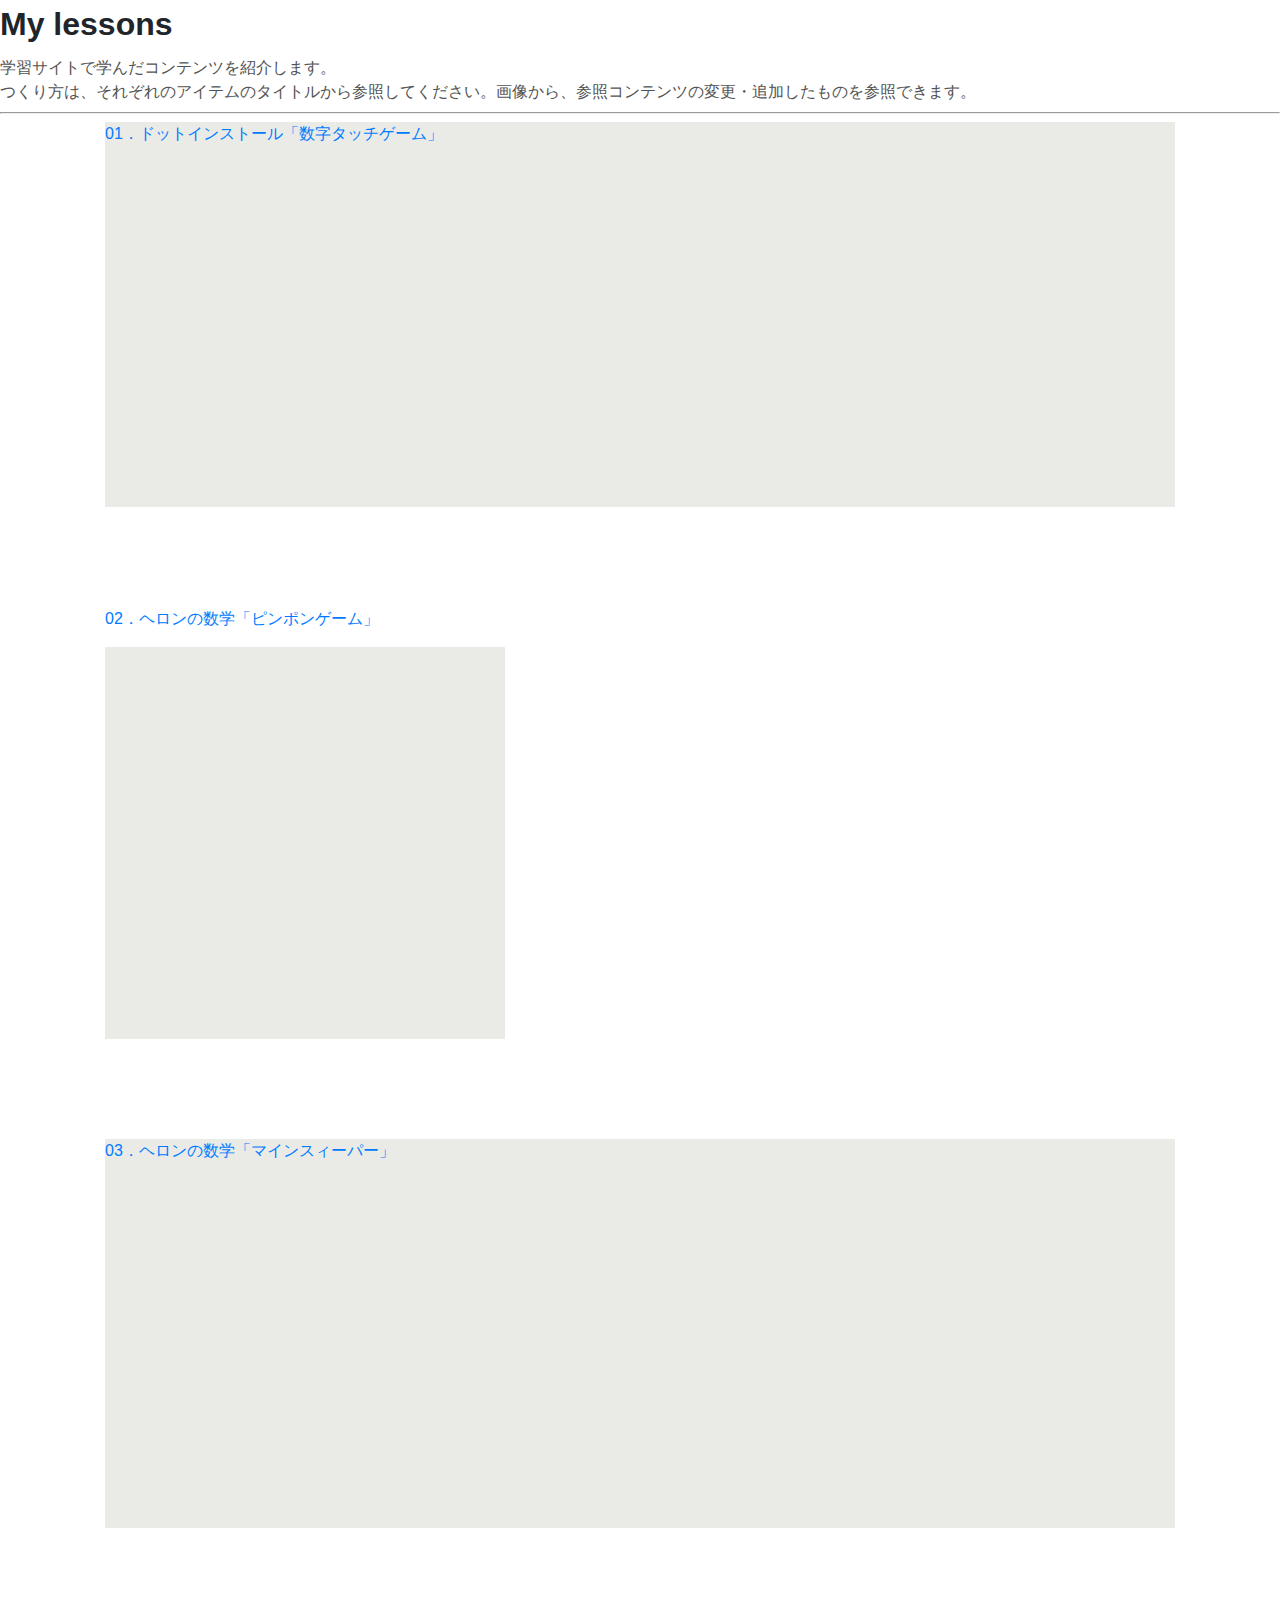
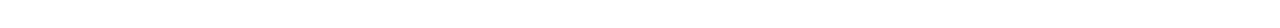
==== docs/index.html @ 86e8d577 "update docs for adjust styles" ====
<!DOCTYPE html>
<html lang="ja">
<head>
  <meta charset="UTF-8">
  <meta http-equiv="X-UA-Compatible" content="IE=edge">
  <meta name="viewport" content="width=device-width, initial-scale=1.0">
  <title>My lessons(sgtao)</title>
  <link rel="stylesheet" href="styles/vendors/bootstrap-reboot.css" />
  <link rel="stylesheet" href="styles/style.css">
</head>
<body>
  <div id="container">
    <h1>My lessons</h1>
    <div>
      <div class="sub-title">学習サイトで学んだコンテンツを紹介します。</div>
      <div class="sub-title">つくり方は、それぞれのアイテムのタイトルから参照してください。画像から、参照コンテンツの変更・追加したものを参照できます。</div>
    </div>
    <hr>
    <div id="main-content">
      <main>
        <section class="lessons">
          <div class="lessons__inner">
            <div class="lessons__item">
              <p class="lessons__title"><a href="https://dotinstall.com/lessons/numbers_js_v4" target="_blank" rel="noopener noreferrer">
                01．ドットインストール「数字タッチゲーム」
              </a></p>
              <div class="cover-slide hover-darken">
                <a href="01_dotinstall_Numbers" target="_blank" rel="noopener noreferrer"><img class="img-zoom" src="images/01_dotinstall_Numbers.png" alt=""></a>
              </div>
            </div>
            <div class="lessons__item">
              <p class="lessons__title">
                <a href="(https://www.youtube.com/watch?v=rdGKg6VbFBo" target="_blank" rel="noopener noreferrer">
                  02．ヘロンの数学「ピンポンゲーム」
                </a>
              </p>
              <div class="lessons__image cover-slide hover-darken">
                <a href="02_AosagiHeron_PongGame" target="_blank" rel="noopener noreferrer">
                  <img class="img-zoom" src="images/02_AosagiHeron_PongGame.png" alt="">
                </a>
              </div>
            </div>
            <div class="lessons__item">
              <p class="lessons__title">
                <a href="https://www.youtube.com/watch?v=C-pPqPqhJSM target="_blank" rel="noopener noreferrer">
                  03．ヘロンの数学「マインスィーパー」
                </a>
              </p>
              <div class="cover-slide hover-darken">
                <a href="03_AosagiHeron_minesweeper" target="_blank" rel="noopener noreferrer">
                  <img class="img-zoom" src="images/03_AosagiHeron_minesweeper.png" alt="">
                </a>
              </div>
            </div>
          </div>
        </section>
      </main>
    </div>

  </div>
  <script src="scripts/vendors/TweenMax.min.js"></script>
  <script src="scripts/vendors/scroll-polyfill.js"></script>
  <script src="scripts/libs/scroll.js"></script>
  <script src="scripts/libs/text-animation.js"></script>
  <script src="scripts/main.js"></script>

</body>
</html>
---- docs/styles/style.css ----
@charset "UTF-8";
.appear.up .item {
  -webkit-transform: translateY(6px);
          transform: translateY(6px);
}

.appear.down .item {
  -webkit-transform: translateY(-6px);
          transform: translateY(-6px);
}

.appear.left .item {
  -webkit-transform: translateX(40px);
          transform: translateX(40px);
}

.appear.right .item {
  -webkit-transform: translateX(-40px);
          transform: translateX(-40px);
}

.appear .item {
  -webkit-transition: all 0.8s;
  transition: all 0.8s;
  opacity: 0;
}

.appear.inview .item {
  opacity: 1;
  -webkit-transform: none;
          transform: none;
}

.appear.inview .item:nth-child(1) {
  -webkit-transition-delay: 0.1s;
          transition-delay: 0.1s;
}

.appear.inview .item:nth-child(2) {
  -webkit-transition-delay: 0.2s;
          transition-delay: 0.2s;
}

.appear.inview .item:nth-child(3) {
  -webkit-transition-delay: 0.3s;
          transition-delay: 0.3s;
}

.appear.inview .item:nth-child(4) {
  -webkit-transition-delay: 0.4s;
          transition-delay: 0.4s;
}

.appear.inview .item:nth-child(5) {
  -webkit-transition-delay: 0.5s;
          transition-delay: 0.5s;
}

.appear.inview .item:nth-child(6) {
  -webkit-transition-delay: 0.6s;
          transition-delay: 0.6s;
}

.appear.inview .item:nth-child(7) {
  -webkit-transition-delay: 0.7s;
          transition-delay: 0.7s;
}

.appear.inview .item:nth-child(8) {
  -webkit-transition-delay: 0.8s;
          transition-delay: 0.8s;
}

.appear.inview .item:nth-child(9) {
  -webkit-transition-delay: 0.9s;
          transition-delay: 0.9s;
}

.appear.inview .item:nth-child(10) {
  -webkit-transition-delay: 1s;
          transition-delay: 1s;
}

.animate-title,
.tween-animate-title {
  opacity: 0;
}

.animate-title.inview,
.tween-animate-title.inview {
  opacity: 1;
}

.animate-title.inview .char,
.tween-animate-title.inview .char {
  display: inline-block;
}

.animate-title .char,
.tween-animate-title .char {
  opacity: 0;
}

.animate-title.inview .char {
  -webkit-animation-name: kf-animate-chars;
          animation-name: kf-animate-chars;
  -webkit-animation-duration: 0.5s;
          animation-duration: 0.5s;
  -webkit-animation-timing-function: cubic-bezier(0.39, 1.57, 0.58, 1);
          animation-timing-function: cubic-bezier(0.39, 1.57, 0.58, 1);
  -webkit-animation-delay: 0s;
          animation-delay: 0s;
  -webkit-animation-iteration-count: 1;
          animation-iteration-count: 1;
  -webkit-animation-direction: normal;
          animation-direction: normal;
  -webkit-animation-fill-mode: both;
          animation-fill-mode: both;
}

.animate-title.inview .char:nth-child(1) {
  -webkit-animation-delay: 0.04s;
          animation-delay: 0.04s;
}

.animate-title.inview .char:nth-child(2) {
  -webkit-animation-delay: 0.08s;
          animation-delay: 0.08s;
}

.animate-title.inview .char:nth-child(3) {
  -webkit-animation-delay: 0.12s;
          animation-delay: 0.12s;
}

.animate-title.inview .char:nth-child(4) {
  -webkit-animation-delay: 0.16s;
          animation-delay: 0.16s;
}

.animate-title.inview .char:nth-child(5) {
  -webkit-animation-delay: 0.2s;
          animation-delay: 0.2s;
}

.animate-title.inview .char:nth-child(6) {
  -webkit-animation-delay: 0.24s;
          animation-delay: 0.24s;
}

.animate-title.inview .char:nth-child(7) {
  -webkit-animation-delay: 0.28s;
          animation-delay: 0.28s;
}

.animate-title.inview .char:nth-child(8) {
  -webkit-animation-delay: 0.32s;
          animation-delay: 0.32s;
}

.animate-title.inview .char:nth-child(9) {
  -webkit-animation-delay: 0.36s;
          animation-delay: 0.36s;
}

.animate-title.inview .char:nth-child(10) {
  -webkit-animation-delay: 0.4s;
          animation-delay: 0.4s;
}

.animate-title.inview .char:nth-child(11) {
  -webkit-animation-delay: 0.44s;
          animation-delay: 0.44s;
}

.animate-title.inview .char:nth-child(12) {
  -webkit-animation-delay: 0.48s;
          animation-delay: 0.48s;
}

.animate-title.inview .char:nth-child(13) {
  -webkit-animation-delay: 0.52s;
          animation-delay: 0.52s;
}

.animate-title.inview .char:nth-child(14) {
  -webkit-animation-delay: 0.56s;
          animation-delay: 0.56s;
}

.animate-title.inview .char:nth-child(15) {
  -webkit-animation-delay: 0.6s;
          animation-delay: 0.6s;
}

.animate-title.inview .char:nth-child(16) {
  -webkit-animation-delay: 0.64s;
          animation-delay: 0.64s;
}

.animate-title.inview .char:nth-child(17) {
  -webkit-animation-delay: 0.68s;
          animation-delay: 0.68s;
}

.animate-title.inview .char:nth-child(18) {
  -webkit-animation-delay: 0.72s;
          animation-delay: 0.72s;
}

.animate-title.inview .char:nth-child(19) {
  -webkit-animation-delay: 0.76s;
          animation-delay: 0.76s;
}

.animate-title.inview .char:nth-child(20) {
  -webkit-animation-delay: 0.8s;
          animation-delay: 0.8s;
}

.animate-title.inview .char:nth-child(21) {
  -webkit-animation-delay: 0.84s;
          animation-delay: 0.84s;
}

.animate-title.inview .char:nth-child(22) {
  -webkit-animation-delay: 0.88s;
          animation-delay: 0.88s;
}

.animate-title.inview .char:nth-child(23) {
  -webkit-animation-delay: 0.92s;
          animation-delay: 0.92s;
}

.animate-title.inview .char:nth-child(24) {
  -webkit-animation-delay: 0.96s;
          animation-delay: 0.96s;
}

.animate-title.inview .char:nth-child(25) {
  -webkit-animation-delay: 1s;
          animation-delay: 1s;
}

.animate-title.inview .char:nth-child(26) {
  -webkit-animation-delay: 1.04s;
          animation-delay: 1.04s;
}

.animate-title.inview .char:nth-child(27) {
  -webkit-animation-delay: 1.08s;
          animation-delay: 1.08s;
}

.animate-title.inview .char:nth-child(28) {
  -webkit-animation-delay: 1.12s;
          animation-delay: 1.12s;
}

.animate-title.inview .char:nth-child(29) {
  -webkit-animation-delay: 1.16s;
          animation-delay: 1.16s;
}

.animate-title.inview .char:nth-child(30) {
  -webkit-animation-delay: 1.2s;
          animation-delay: 1.2s;
}

@-webkit-keyframes kf-animate-chars {
  0% {
    opacity: 0;
    -webkit-transform: translateY(-50%);
            transform: translateY(-50%);
  }
  100% {
    opacity: 1;
    -webkit-transform: translateY(0);
            transform: translateY(0);
  }
}

@keyframes kf-animate-chars {
  0% {
    opacity: 0;
    -webkit-transform: translateY(-50%);
            transform: translateY(-50%);
  }
  100% {
    opacity: 1;
    -webkit-transform: translateY(0);
            transform: translateY(0);
  }
}

.cover-slide {
  position: relative;
  overflow: hidden;
}

.cover-slide::after {
  content: "";
  position: absolute;
  z-index: 2;
  top: 0;
  left: 0;
  right: 0;
  bottom: 0;
  background-color: #eaebe6;
  opacity: 0;
}

.cover-slide.inview::after {
  opacity: 1;
  -webkit-animation-name: kf-cover-slide;
          animation-name: kf-cover-slide;
  -webkit-animation-duration: 1.6s;
          animation-duration: 1.6s;
  -webkit-animation-timing-function: ease-in-out;
          animation-timing-function: ease-in-out;
  -webkit-animation-delay: 0s;
          animation-delay: 0s;
  -webkit-animation-iteration-count: 1;
          animation-iteration-count: 1;
  -webkit-animation-direction: normal;
          animation-direction: normal;
  -webkit-animation-fill-mode: both;
          animation-fill-mode: both;
}

@-webkit-keyframes kf-cover-slide {
  0% {
    -webkit-transform-origin: left;
            transform-origin: left;
    -webkit-transform: scaleX(0);
            transform: scaleX(0);
  }
  50% {
    -webkit-transform-origin: left;
            transform-origin: left;
    -webkit-transform: scaleX(1);
            transform: scaleX(1);
  }
  50.1% {
    -webkit-transform-origin: right;
            transform-origin: right;
    -webkit-transform: scaleX(1);
            transform: scaleX(1);
  }
  100% {
    -webkit-transform-origin: right;
            transform-origin: right;
    -webkit-transform: scaleX(0);
            transform: scaleX(0);
  }
}

@keyframes kf-cover-slide {
  0% {
    -webkit-transform-origin: left;
            transform-origin: left;
    -webkit-transform: scaleX(0);
            transform: scaleX(0);
  }
  50% {
    -webkit-transform-origin: left;
            transform-origin: left;
    -webkit-transform: scaleX(1);
            transform: scaleX(1);
  }
  50.1% {
    -webkit-transform-origin: right;
            transform-origin: right;
    -webkit-transform: scaleX(1);
            transform: scaleX(1);
  }
  100% {
    -webkit-transform-origin: right;
            transform-origin: right;
    -webkit-transform: scaleX(0);
            transform: scaleX(0);
  }
}

.img-zoom, .bg-img-zoom {
  opacity: 0;
}

.inview .img-zoom, .inview .bg-img-zoom {
  opacity: 1;
  -webkit-transition: -webkit-transform 0.3s ease;
  transition: -webkit-transform 0.3s ease;
  transition: transform 0.3s ease;
  transition: transform 0.3s ease, -webkit-transform 0.3s ease;
  -webkit-animation-name: kf-img-show;
          animation-name: kf-img-show;
  -webkit-animation-duration: 1.6s;
          animation-duration: 1.6s;
  -webkit-animation-timing-function: ease-in-out;
          animation-timing-function: ease-in-out;
  -webkit-animation-delay: 0s;
          animation-delay: 0s;
  -webkit-animation-iteration-count: 1;
          animation-iteration-count: 1;
  -webkit-animation-direction: normal;
          animation-direction: normal;
  -webkit-animation-fill-mode: none;
          animation-fill-mode: none;
}

.inview .img-zoom:hover, .inview .bg-img-zoom:hover {
  -webkit-transform: scale(1.05);
          transform: scale(1.05);
}

@-webkit-keyframes kf-img-show {
  0% {
    opacity: 0;
  }
  50% {
    opacity: 0;
  }
  50.1% {
    opacity: 1;
    -webkit-transform: scale(1.5);
            transform: scale(1.5);
  }
  100% {
    opacity: 1;
  }
}

@keyframes kf-img-show {
  0% {
    opacity: 0;
  }
  50% {
    opacity: 0;
  }
  50.1% {
    opacity: 1;
    -webkit-transform: scale(1.5);
            transform: scale(1.5);
  }
  100% {
    opacity: 1;
  }
}

.hover-darken::before {
  content: "";
  position: absolute;
  top: 0;
  left: 0;
  width: 100%;
  height: 100%;
  z-index: 1;
  -webkit-transition: background-color 0.3s ease;
  transition: background-color 0.3s ease;
  pointer-events: none;
  -webkit-animation-name: kf-img-show;
          animation-name: kf-img-show;
  -webkit-animation-duration: 1.6s;
          animation-duration: 1.6s;
  -webkit-animation-timing-function: ease-in-out;
          animation-timing-function: ease-in-out;
  -webkit-animation-delay: 0s;
          animation-delay: 0s;
  -webkit-animation-iteration-count: 1;
          animation-iteration-count: 1;
  -webkit-animation-direction: normal;
          animation-direction: normal;
  -webkit-animation-fill-mode: none;
          animation-fill-mode: none;
}

.hover-darken:hover::before {
  background-color: rgba(0, 0, 0, 0.4);
}

.bg-img-zoom {
  background-image: url(images/image-1.jpg);
  background-repeat: no-repeat;
  background-position: center;
  background-size: cover;
  width: 100%;
}

.img-bg50 {
  position: relative;
}

.img-bg50::before {
  display: block;
  content: '';
  padding-top: 50%;
}

/******************************************************************

Stylesheet: ベーススタイル

******************************************************************/
body {
  font-family: "Kameron", "Noto Sans JP", sans-serif;
}

img {
  max-width: 100%;
  vertical-align: bottom;
}

.font-sm, .sub-title, .lessons__title {
  font-size: 14px;
}

.font-md {
  font-size: 17px;
}

.font-lr {
  font-size: 17px;
}

.font-lg, .main-title {
  font-size: 25px;
}

.mb-sm {
  margin-bottom: 16px !important;
}

.mb-lg {
  margin-bottom: 80px !important;
}

.pb-sm {
  padding-bottom: 16px !important;
}

.pb-lg {
  padding-bottom: 80px !important;
}

.content-width, .lessons {
  width: 90%;
  margin: 0 auto;
  max-width: 1070px;
}

.main-title {
  font-weight: 600;
  margin-bottom: 0;
  display: block;
}

.sub-title, .lessons__title {
  color: #535353;
}

.flex {
  display: -webkit-box;
  display: -ms-flexbox;
  display: flex;
  -webkit-box-orient: vertical;
  -webkit-box-direction: normal;
      -ms-flex-direction: column;
          flex-direction: column;
}

.lessons__inner {
  margin: 0 auto;
  text-align: center;
  max-width: 1070px;
}

.lessons__item {
  text-align: left;
  margin-bottom: 100px;
}

.lessons__item:nth-child(odd) {
  background-color: #eaebe6;
}

.lessons__image {
  width: 400px;
}

@media (min-width: 960px) {
  /******************************************************************

Stylesheet: 960px以上のモニタで適用

******************************************************************/
  .font-sm, .sub-title, .lessons__title {
    font-size: 16px;
  }
  .font-md {
    font-size: 19px;
  }
  .font-lr {
    font-size: 23px;
  }
  .font-lg, .main-title {
    font-size: 36px;
  }
  .mb-lg {
    margin-bottom: 150px !important;
  }
  .pb-lg {
    padding-bottom: 150px !important;
  }
  .footer__li {
    -webkit-box-pack: start;
        -ms-flex-pack: start;
            justify-content: flex-start;
  }
  .header__nav {
    display: block;
  }
}

@media print {
  /******************************************************************

Stylesheet: プリンタのみに適用

******************************************************************/
}
/*# sourceMappingURL=style.css.map */
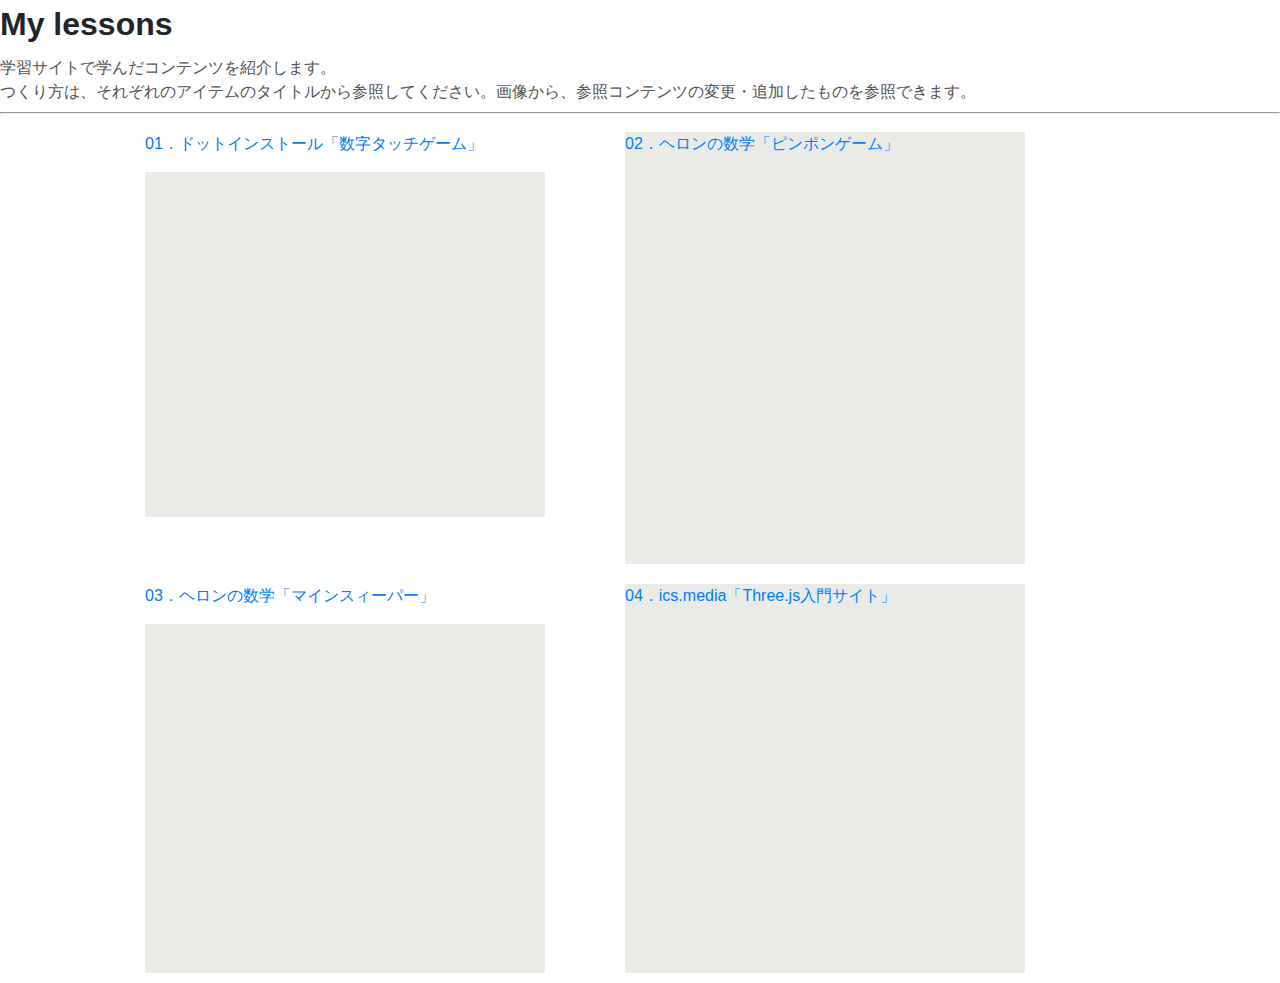
==== commit 32d091f0: "update docs for add 04_ICS_MEDIA_examples" ====
--- a/docs/index.html
+++ b/docs/index.html
@@ -20,6 +20,7 @@
       <main>
         <section class="lessons">
           <div class="lessons__inner">
+            <!-- lesson item -->
             <div class="lessons__item">
               <p class="lessons__title"><a href="https://dotinstall.com/lessons/numbers_js_v4" target="_blank" rel="noopener noreferrer">
                 01．ドットインストール「数字タッチゲーム」
@@ -28,6 +29,7 @@
                 <a href="01_dotinstall_Numbers" target="_blank" rel="noopener noreferrer"><img class="img-zoom" src="images/01_dotinstall_Numbers.png" alt=""></a>
               </div>
             </div>
+            <!-- lesson item -->
             <div class="lessons__item">
               <p class="lessons__title">
                 <a href="(https://www.youtube.com/watch?v=rdGKg6VbFBo" target="_blank" rel="noopener noreferrer">
@@ -40,9 +42,10 @@
                 </a>
               </div>
             </div>
+            <!-- lesson item -->
             <div class="lessons__item">
               <p class="lessons__title">
-                <a href="https://www.youtube.com/watch?v=C-pPqPqhJSM target="_blank" rel="noopener noreferrer">
+                <a href="https://www.youtube.com/watch?v=C-pPqPqhJSM" target="_blank" rel="noopener noreferrer">
                   03．ヘロンの数学「マインスィーパー」
                 </a>
               </p>
@@ -52,6 +55,20 @@
                 </a>
               </div>
             </div>
+            <!-- lesson item -->
+            <div class="lessons__item">
+              <p class="lessons__title">
+                <a href="https://ics.media/tutorial-three/"  target="_blank" rel="noopener noreferrer">
+                  04．ics.media「Three.js入門サイト」
+                </a>
+              </p>
+              <div class="cover-slide hover-darken">
+                <a href="04_ICS_MEDIA_examples" target="_blank" rel="noopener noreferrer">
+                  <img class="img-zoom" src="images/04_ICS_MEDIA_examples.png" alt="">
+                </a>
+              </div>
+            </div>
+            <!-- end of list of lesson items -->
           </div>
         </section>
       </main>
--- a/docs/styles/style.css
+++ b/docs/styles/style.css
@@ -578,9 +578,10 @@
 .lessons__item {
   text-align: left;
   margin-bottom: 100px;
-}
-
-.lessons__item:nth-child(odd) {
+  width: 400px;
+}
+
+.lessons__item:nth-child(even) {
   background-color: #eaebe6;
 }
 
@@ -620,6 +621,24 @@
   .header__nav {
     display: block;
   }
+  .lessons__inner {
+    display: -webkit-box;
+    display: -ms-flexbox;
+    display: flex;
+    -webkit-box-orient: horizontal;
+    -webkit-box-direction: normal;
+        -ms-flex-direction: row;
+            flex-direction: row;
+    -webkit-box-pack: start;
+        -ms-flex-pack: start;
+            justify-content: start;
+    -ms-flex-wrap: wrap;
+        flex-wrap: wrap;
+  }
+  .lessons__item {
+    margin: 10px 40px;
+    background-color: white;
+  }
 }
 
 @media print {
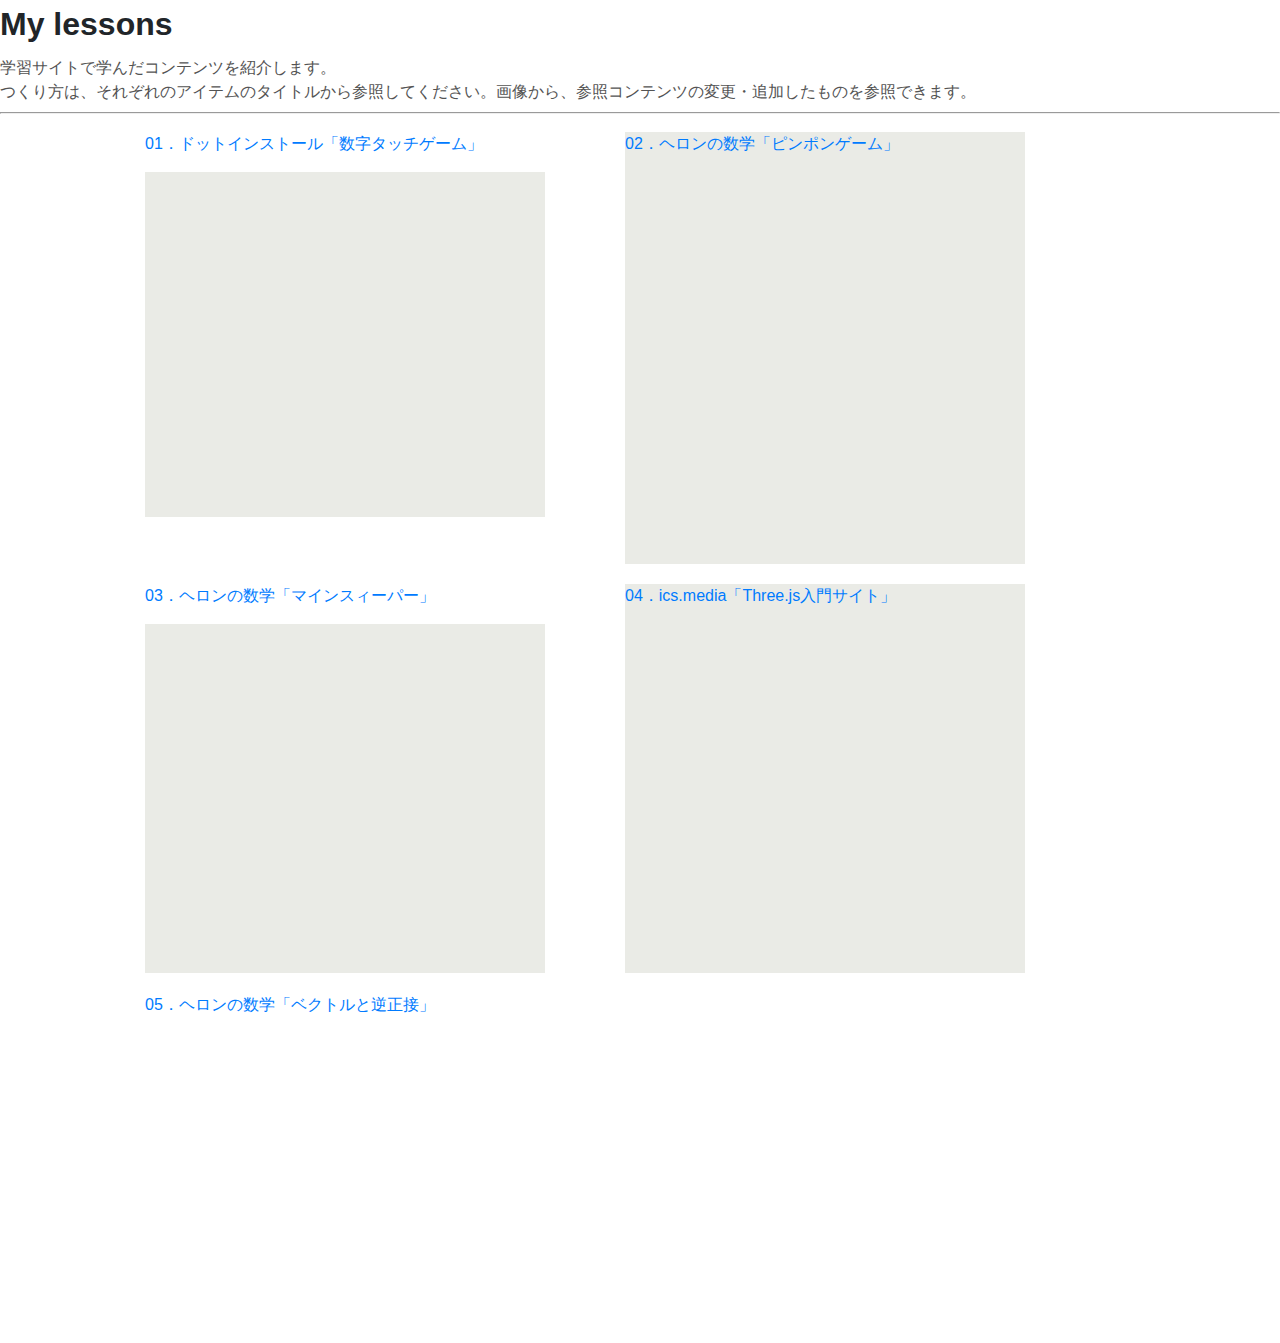
==== commit 24ac4b80: "add a 05_LeaveSniper content" ====
--- a/docs/index.html
+++ b/docs/index.html
@@ -68,6 +68,19 @@
                 </a>
               </div>
             </div>
+            <!-- lesson item -->
+            <div class="lessons__item">
+              <p class="lessons__title">
+                <a href="https://www.youtube.com/watch?v=ruUGEtyF--0&t=279s"  target="_blank" rel="noopener noreferrer">
+                  05．ヘロンの数学「ベクトルと逆正接」
+                </a>
+              </p>
+              <div class="cover-slide hover-darken">
+                <a href="05_AosagiHeron_LeaveSniper/" target="_blank" rel="noopener noreferrer">
+                  <img class="img-zoom" src="images/05_AosagiHeron_LeaveSniper.png" alt="">
+                </a>
+              </div>
+            </div>
             <!-- end of list of lesson items -->
           </div>
         </section>
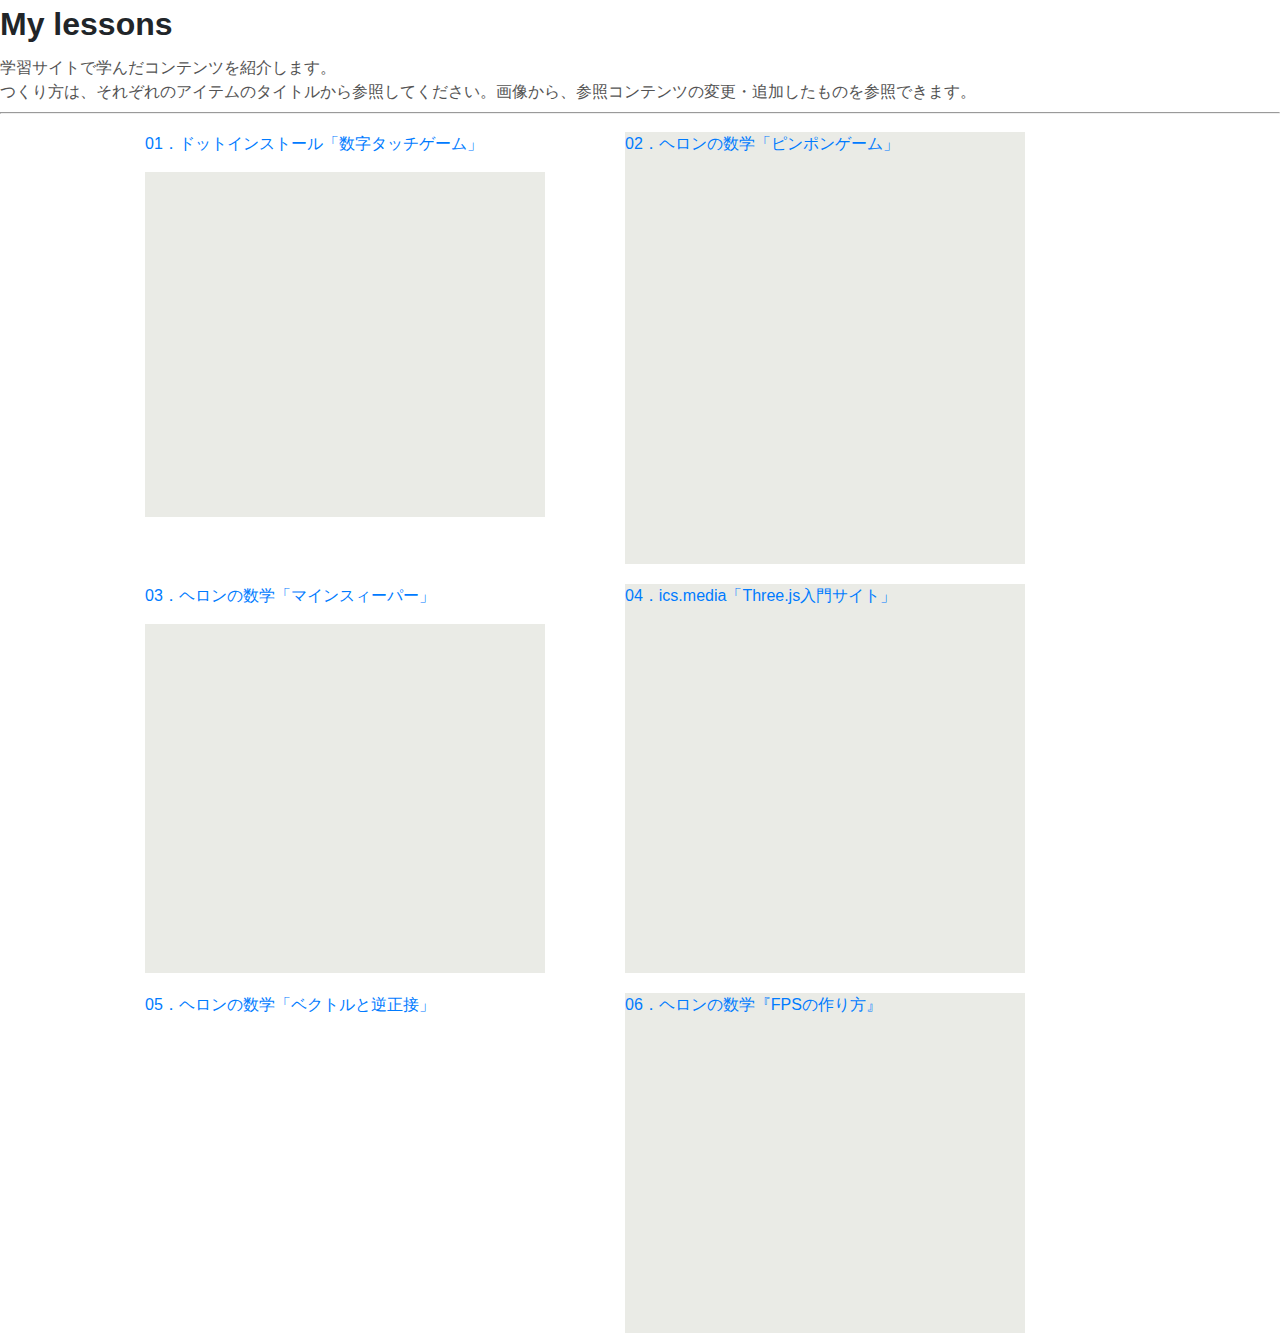
==== commit d2aa6ed5: "add a 06_RetroFPS content" ====
--- a/docs/index.html
+++ b/docs/index.html
@@ -81,6 +81,19 @@
                 </a>
               </div>
             </div>
+            <!-- lesson item -->
+            <div class="lessons__item">
+              <p class="lessons__title">
+                <a href="https://www.youtube.com/watch?v=E8Qekxjq5Yg&t=11s"  target="_blank" rel="noopener noreferrer">
+                  06．ヘロンの数学『FPSの作り方』
+                </a>
+              </p>
+              <div class="cover-slide hover-darken">
+                <a href="06_AosagiHeron_RetroFPS/" target="_blank" rel="noopener noreferrer">
+                  <img class="img-zoom" src="images/06_AosagiHeron_RetroFPS.png" alt="">
+                </a>
+              </div>
+            </div>
             <!-- end of list of lesson items -->
           </div>
         </section>
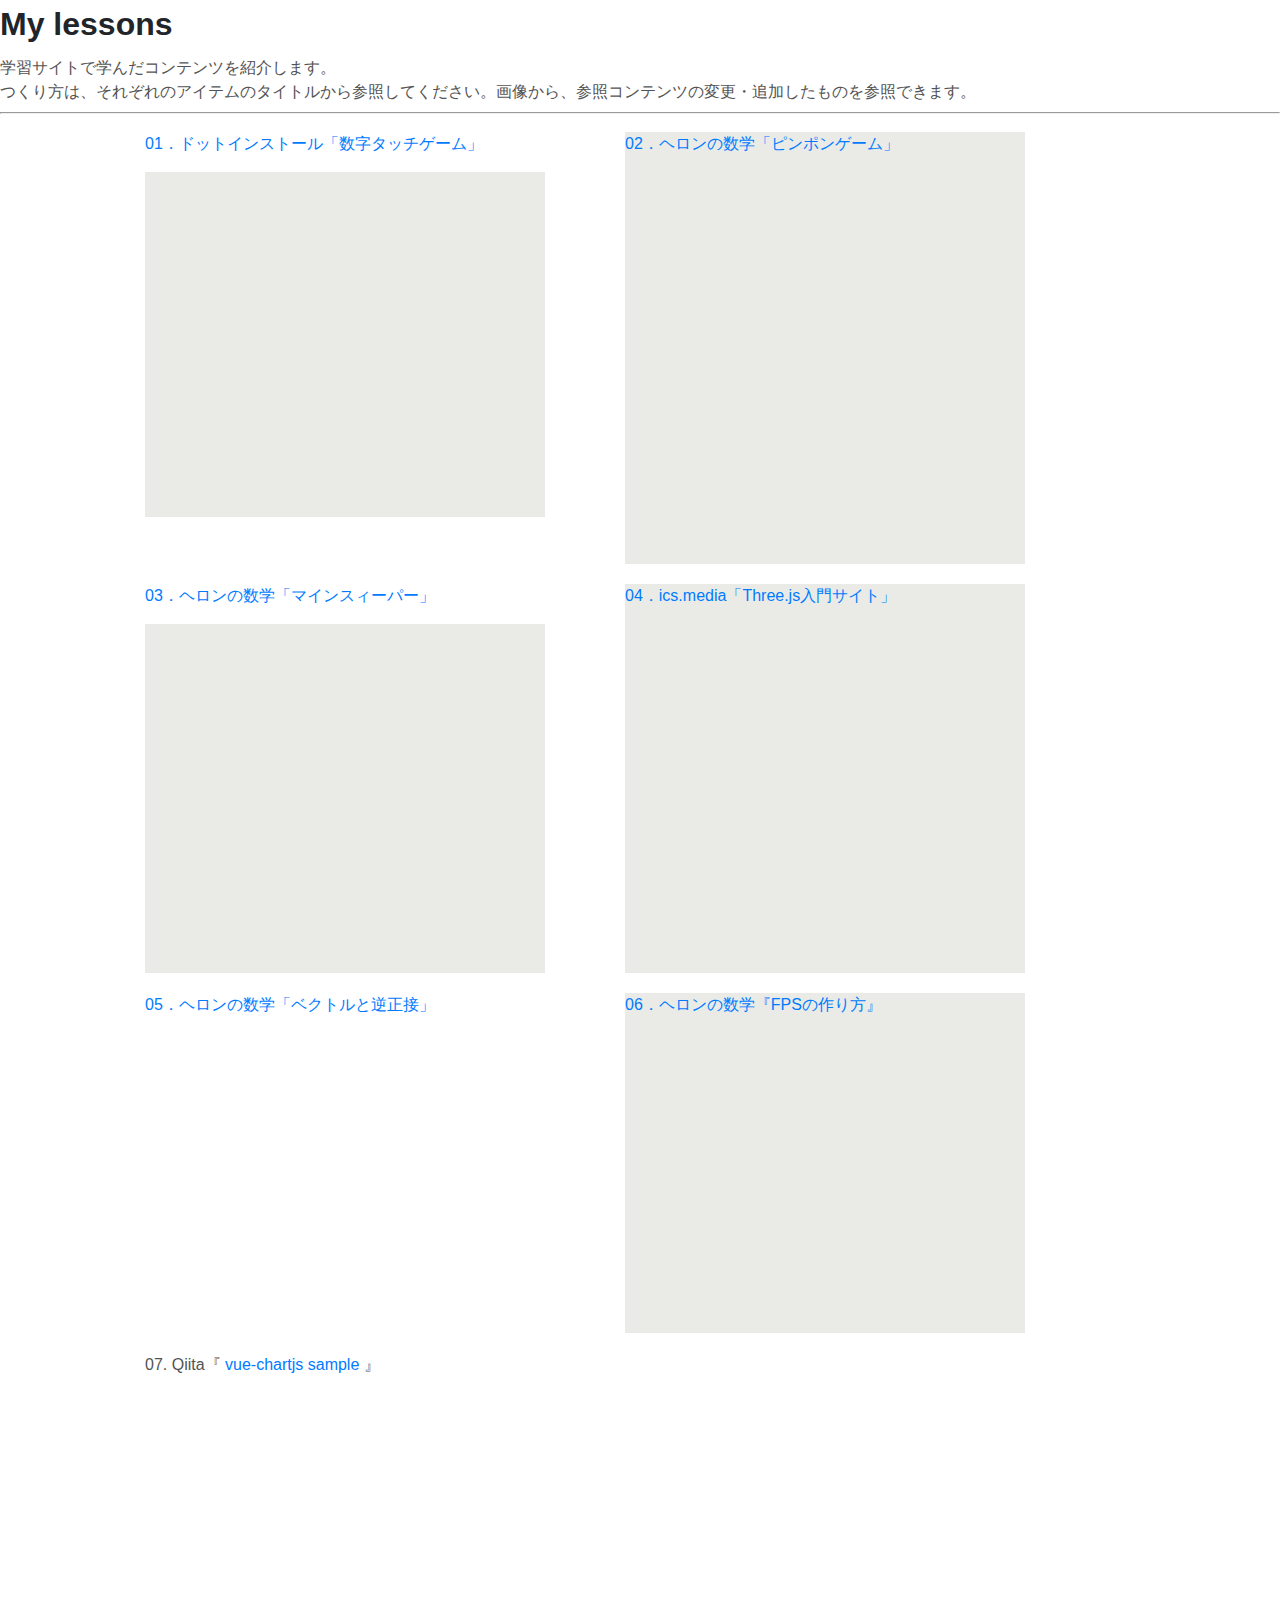
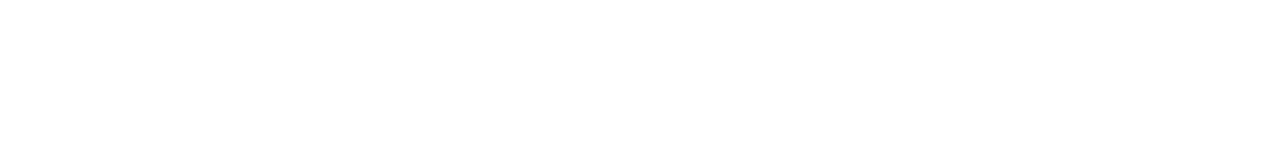
==== commit 7f31b859: "add a 07_vuejs+chartjs sample content" ====
--- a/docs/index.html
+++ b/docs/index.html
@@ -94,6 +94,19 @@
                 </a>
               </div>
             </div>
+            <!-- lesson item -->
+            <div class="lessons__item">
+              <p class="lessons__title">
+                07. Qiita『<a href="https://qiita.com/kiyc/items/a94a202bf06fff644f62" target="_blank" rel="noopener noreferrer">
+                  vue-chartjs sample
+                </a>』
+              </p>
+              <div class="cover-slide hover-darken">
+                <a href="07_vuejs+chartjs/" target="_blank" rel="noopener noreferrer">
+                  <img class="img-zoom" src="images/07_vue-chartjs_sample.png" alt="">
+                </a>
+              </div>
+            </div>
             <!-- end of list of lesson items -->
           </div>
         </section>
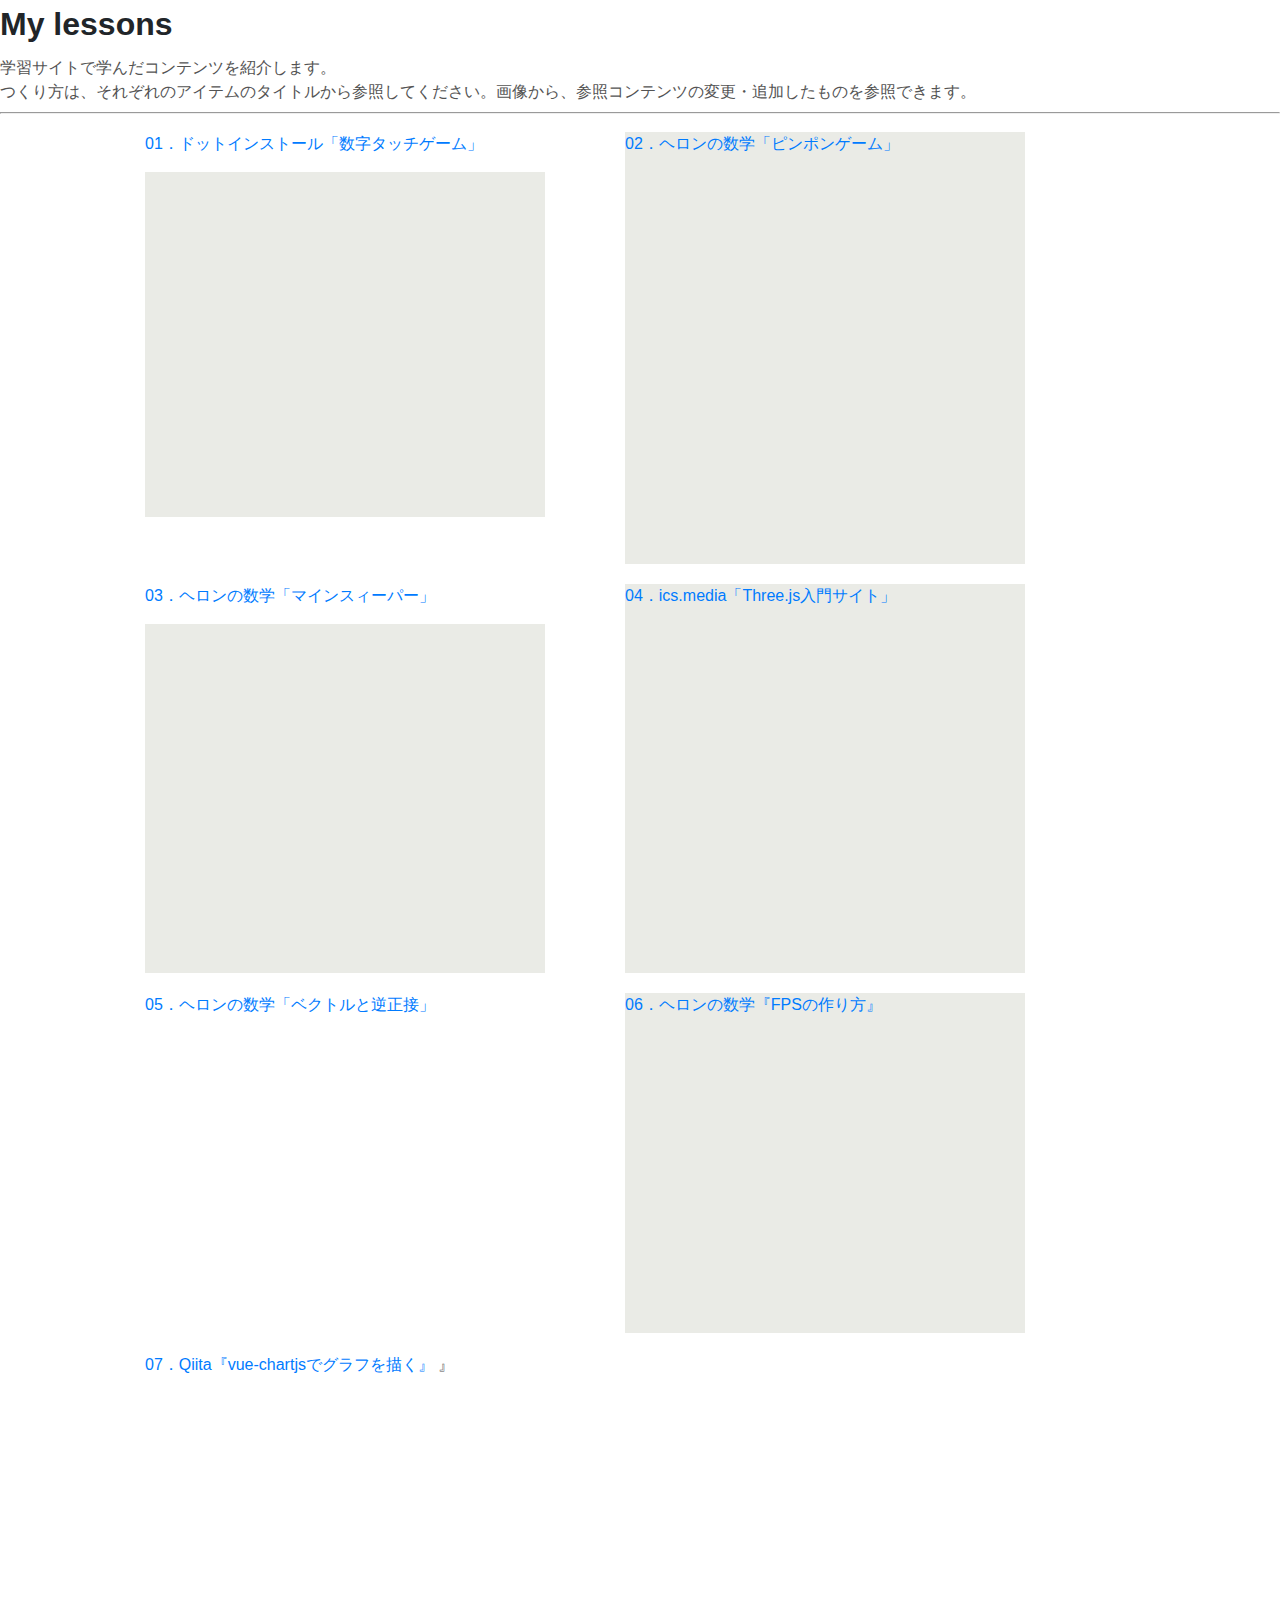
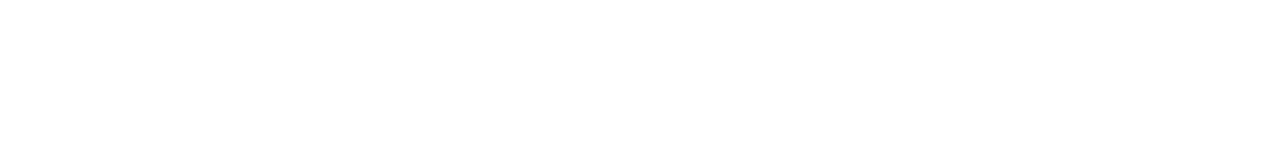
==== commit 48639171: "update portal index.html for correct a-tag" ====
--- a/docs/index.html
+++ b/docs/index.html
@@ -97,8 +97,8 @@
             <!-- lesson item -->
             <div class="lessons__item">
               <p class="lessons__title">
-                07. Qiita『<a href="https://qiita.com/kiyc/items/a94a202bf06fff644f62" target="_blank" rel="noopener noreferrer">
-                  vue-chartjs sample
+                <a href="https://qiita.com/kiyc/items/a94a202bf06fff644f62" target="_blank" rel="noopener noreferrer">
+                  07．Qiita『vue-chartjsでグラフを描く』
                 </a>』
               </p>
               <div class="cover-slide hover-darken">
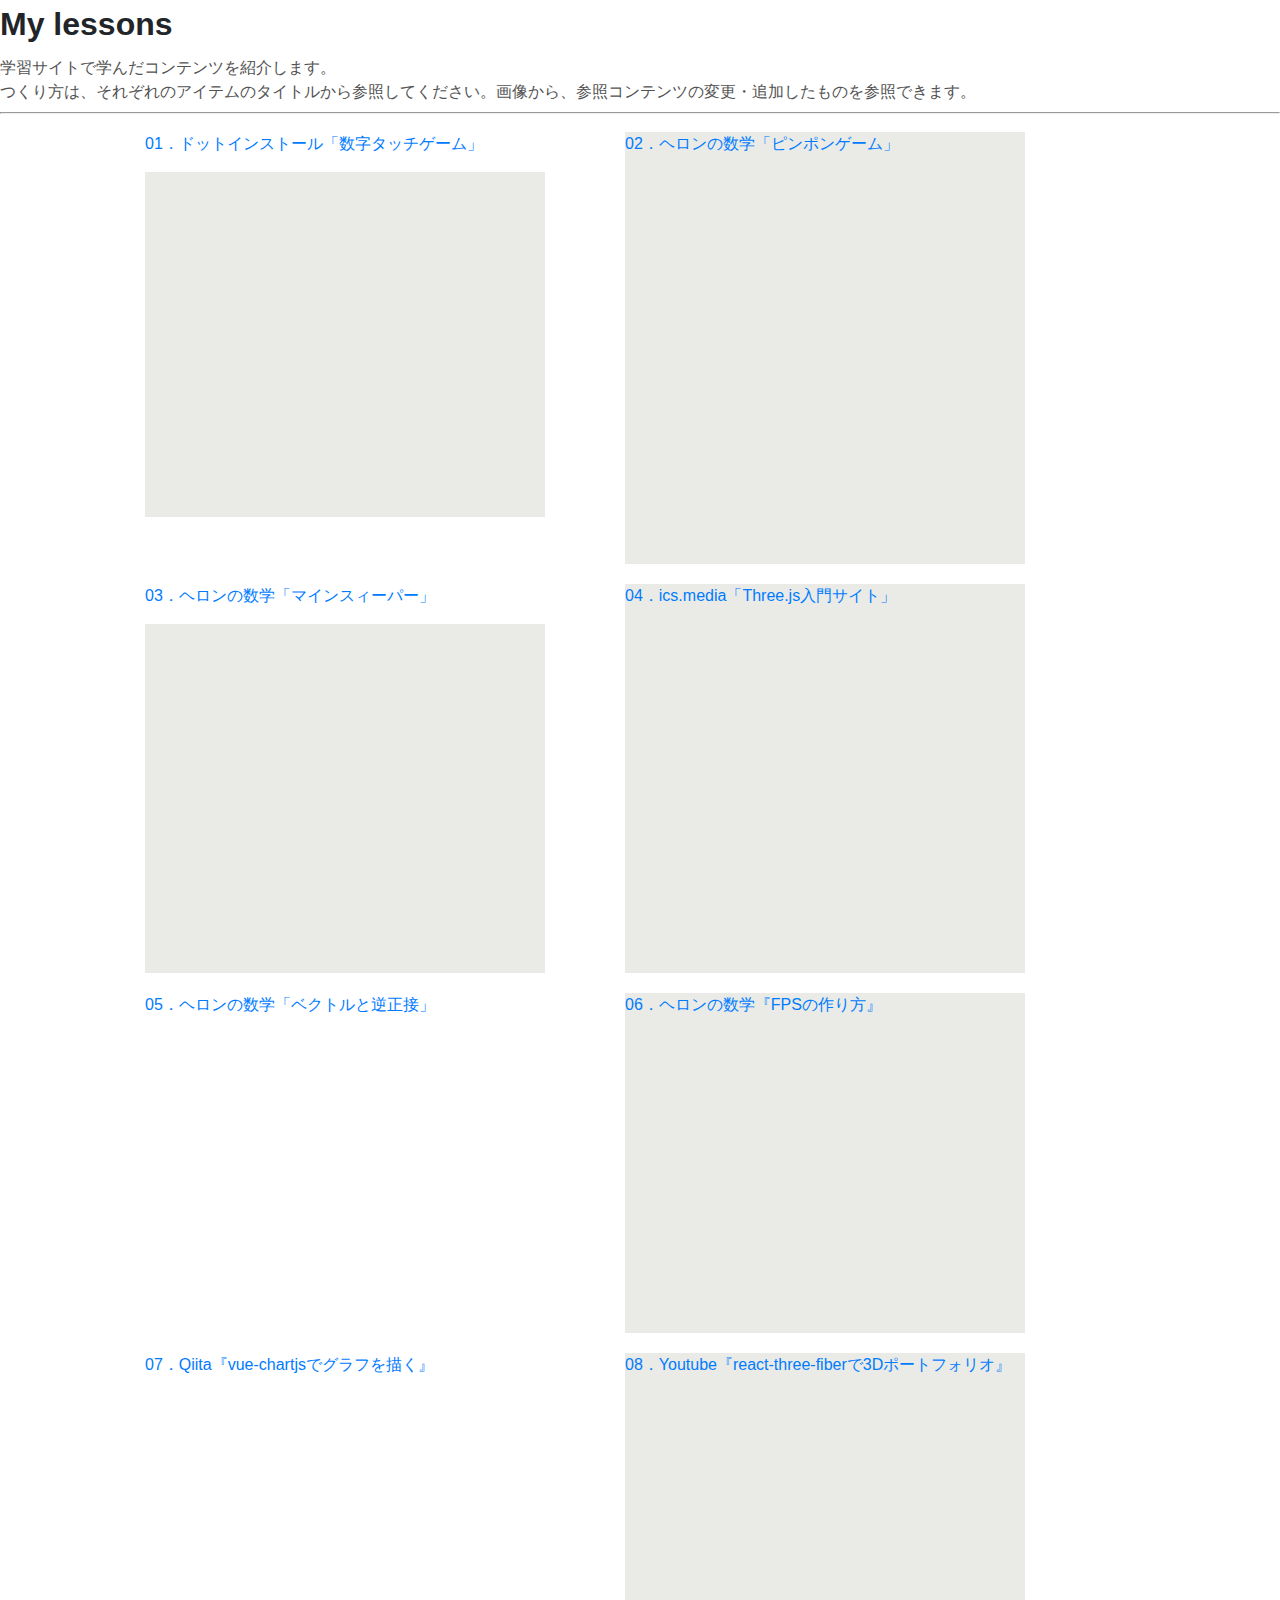
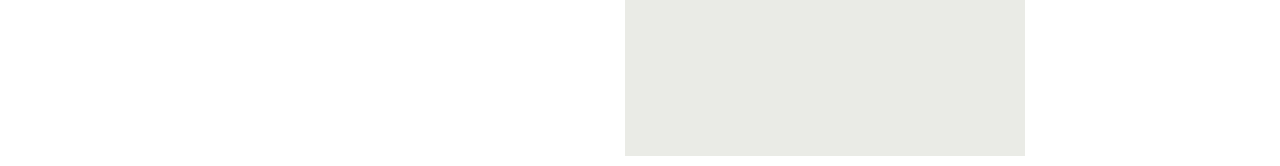
==== commit e1bfd1d4: "update docs for append content 08_codeShin_react+three+fiber" ====
--- a/docs/index.html
+++ b/docs/index.html
@@ -99,7 +99,7 @@
               <p class="lessons__title">
                 <a href="https://qiita.com/kiyc/items/a94a202bf06fff644f62" target="_blank" rel="noopener noreferrer">
                   07．Qiita『vue-chartjsでグラフを描く』
-                </a>』
+                </a>
               </p>
               <div class="cover-slide hover-darken">
                 <a href="07_vuejs+chartjs/" target="_blank" rel="noopener noreferrer">
@@ -107,7 +107,19 @@
                 </a>
               </div>
             </div>
-            <!-- end of list of lesson items -->
+            <!-- lesson item -->
+            <div class="lessons__item">
+              <p class="lessons__title">
+                <a href="https://www.youtube.com/watch?v=UVZ0UkdKgmY" target="_blank" rel="noopener noreferrer">
+                  08．Youtube『react-three-fiberで3Dポートフォリオ』  
+                </a>
+              </p>
+              <div class="cover-slide hover-darken">
+                <a href="./08_codeShin_react+threejs+fiber/index.html" target="_blank" rel="noopener noreferrer">
+                  <img class="img-zoom" src="./images/08_trial_React-Three-Fiber.png" alt="">
+                </a>
+              </div>
+            </div>            <!-- end of list of lesson items -->
           </div>
         </section>
       </main>
